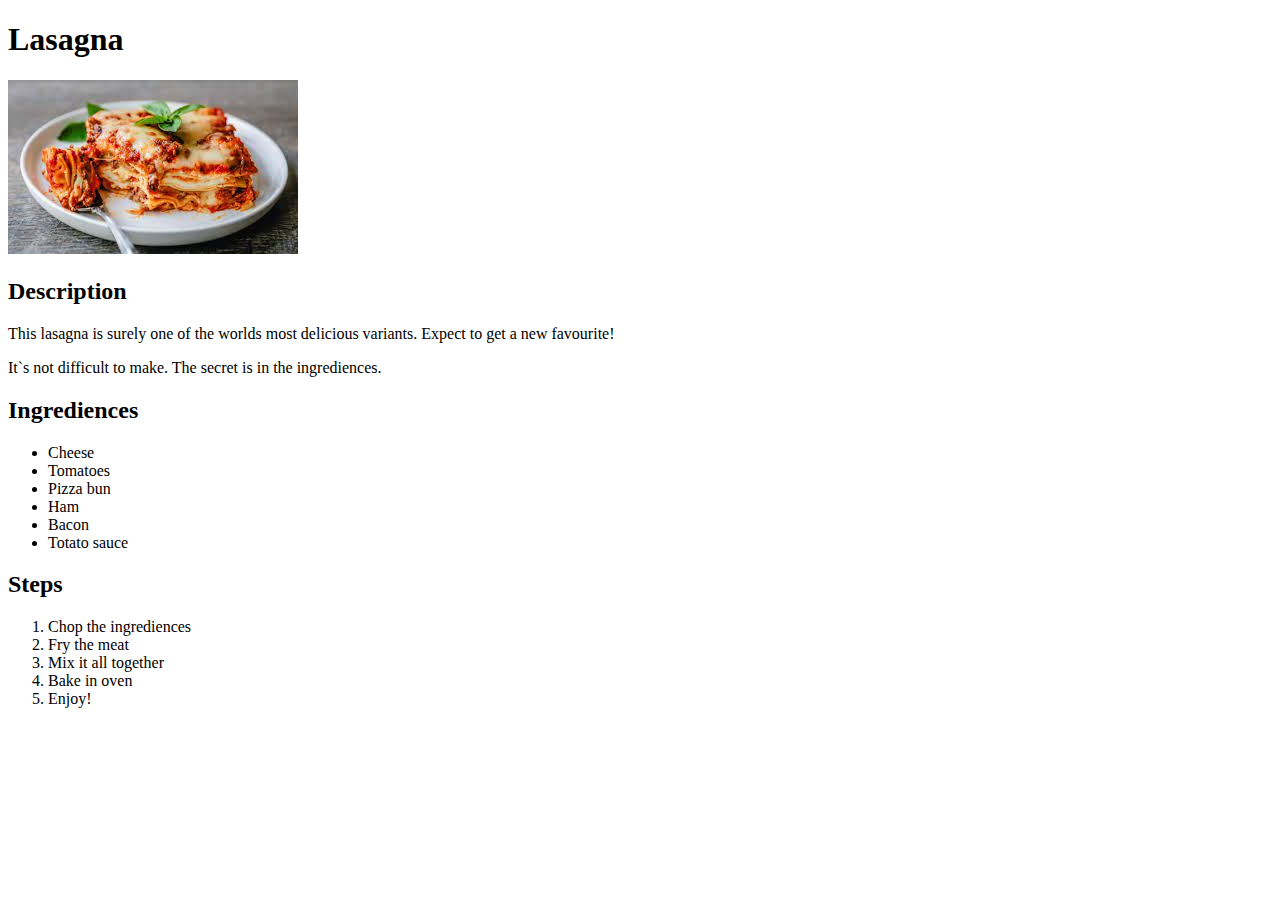
==== recipes/lasagne.html @ 09c1c050 "Add more recieps and matching images" ====
<!DOCTYPE html>
<html lang="en">
<head>
    <meta charset="UTF-8">
    <meta name="viewport" content="width=device-width, initial-scale=1.0">
    <title>Document</title>
</head>
<body>
    <h1>
        Lasagna
    </h1>
    <img src="/images/lasagna.jpeg">
    <h2>
        Description
    </h2>
    <p>
        This lasagna is surely one of the worlds most delicious variants.
        Expect to get a new favourite!
    </p>
    <p>
        It`s not difficult to make. The secret is in the ingrediences.
    </p>
    <h2>
        Ingrediences
    </h2>
    <ul>
        <li>Cheese</li>
        <li>Tomatoes</li>
        <li>Pizza bun</li>
        <li>Ham</li>
        <li>Bacon</li>
        <li>Totato sauce</li>
    </ul>
    <h2>
        Steps
    </h2>
    <ol>
        <li>Chop the ingrediences</li>
        <li>Fry the meat</li>
        <li>Mix it all together</li>
        <li>Bake in oven</li>
        <li>Enjoy!</li>
    </ol>
</body>
</html>
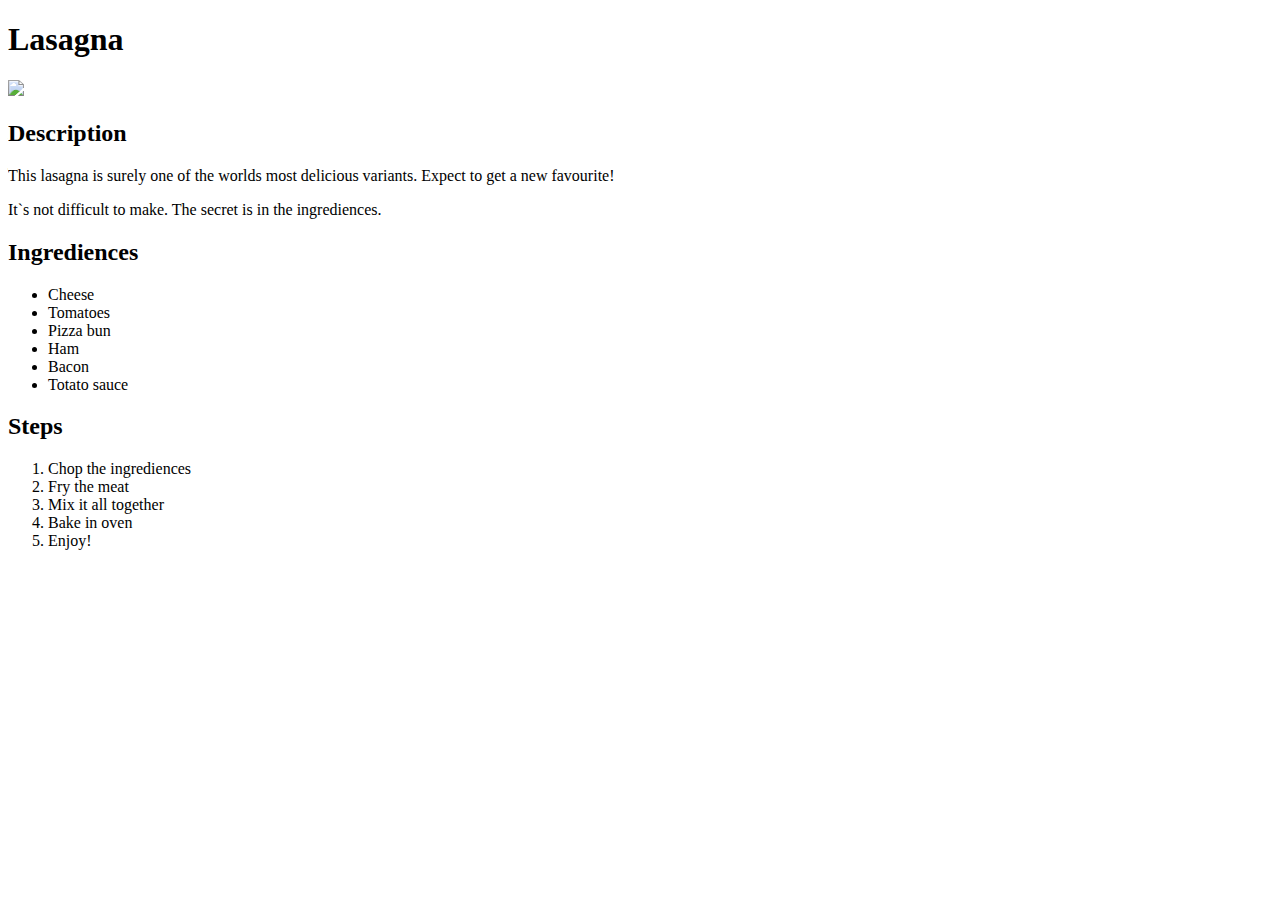
==== commit 17aef444: "Fix broken image links" ====
--- a/recipes/lasagne.html
+++ b/recipes/lasagne.html
@@ -9,7 +9,7 @@
     <h1>
         Lasagna
     </h1>
-    <img src="/images/lasagna.jpeg">
+    <img src="images/lasagna.jpeg">
     <h2>
         Description
     </h2>
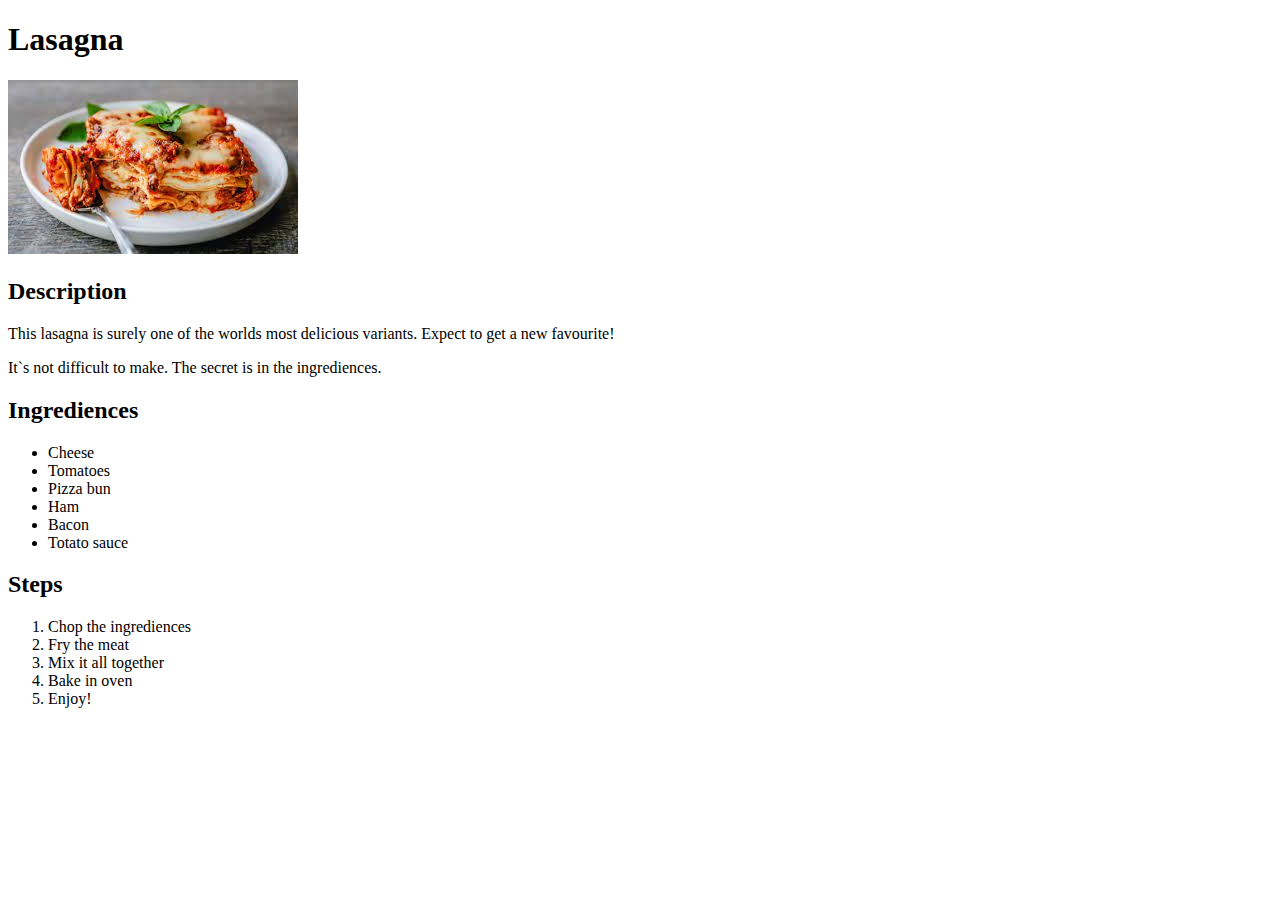
==== commit ac9c90d8: "Point image links to correct folder" ====
--- a/recipes/lasagne.html
+++ b/recipes/lasagne.html
@@ -9,7 +9,7 @@
     <h1>
         Lasagna
     </h1>
-    <img src="images/lasagna.jpeg">
+    <img src="../images/lasagna.jpeg">
     <h2>
         Description
     </h2>
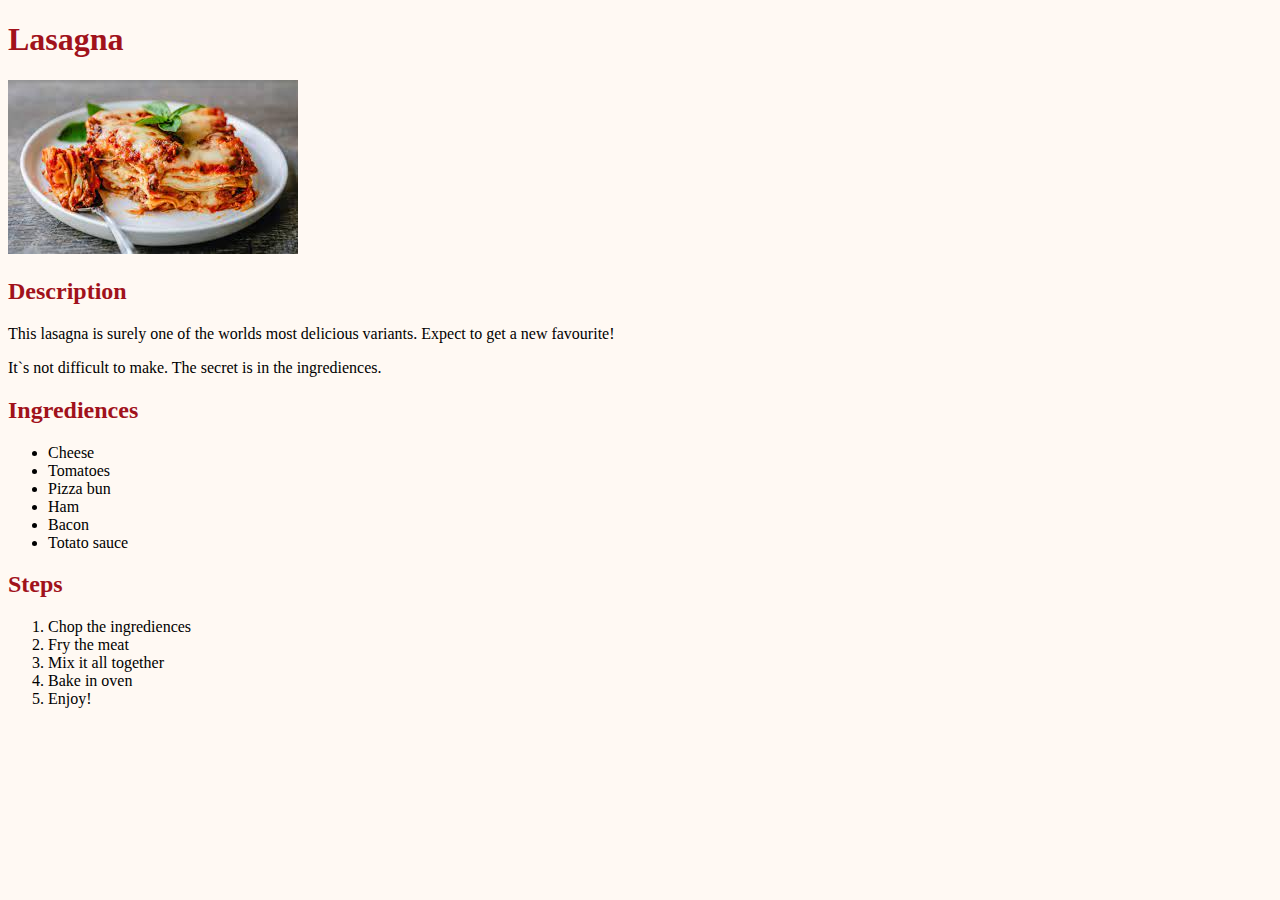
==== commit be7524bb: "Add stylesheet to subpages." ====
--- a/recipes/lasagne.html
+++ b/recipes/lasagne.html
@@ -3,6 +3,7 @@
 <head>
     <meta charset="UTF-8">
     <meta name="viewport" content="width=device-width, initial-scale=1.0">
+    <link rel="stylesheet" href="../style.css">
     <title>Document</title>
 </head>
 <body>
--- a/style.css
+++ b/style.css
@@ -0,0 +1,26 @@
+* {
+    font-family: Georgia, 'Times New Roman', Times, serif;
+    background-color:rgb(255, 249, 243);
+}
+
+h1 {
+    color: rgb(161, 18, 27);
+}
+
+h2 {
+    color:rgb(161, 18, 27)
+}
+
+#links {
+    margin: 0;
+    padding: 0;
+}
+
+#links li {
+    list-style: none;
+    margin-bottom: 5px;
+}
+
+.reciepe-link {
+    color: hsl(40, 84%, 40%);
+}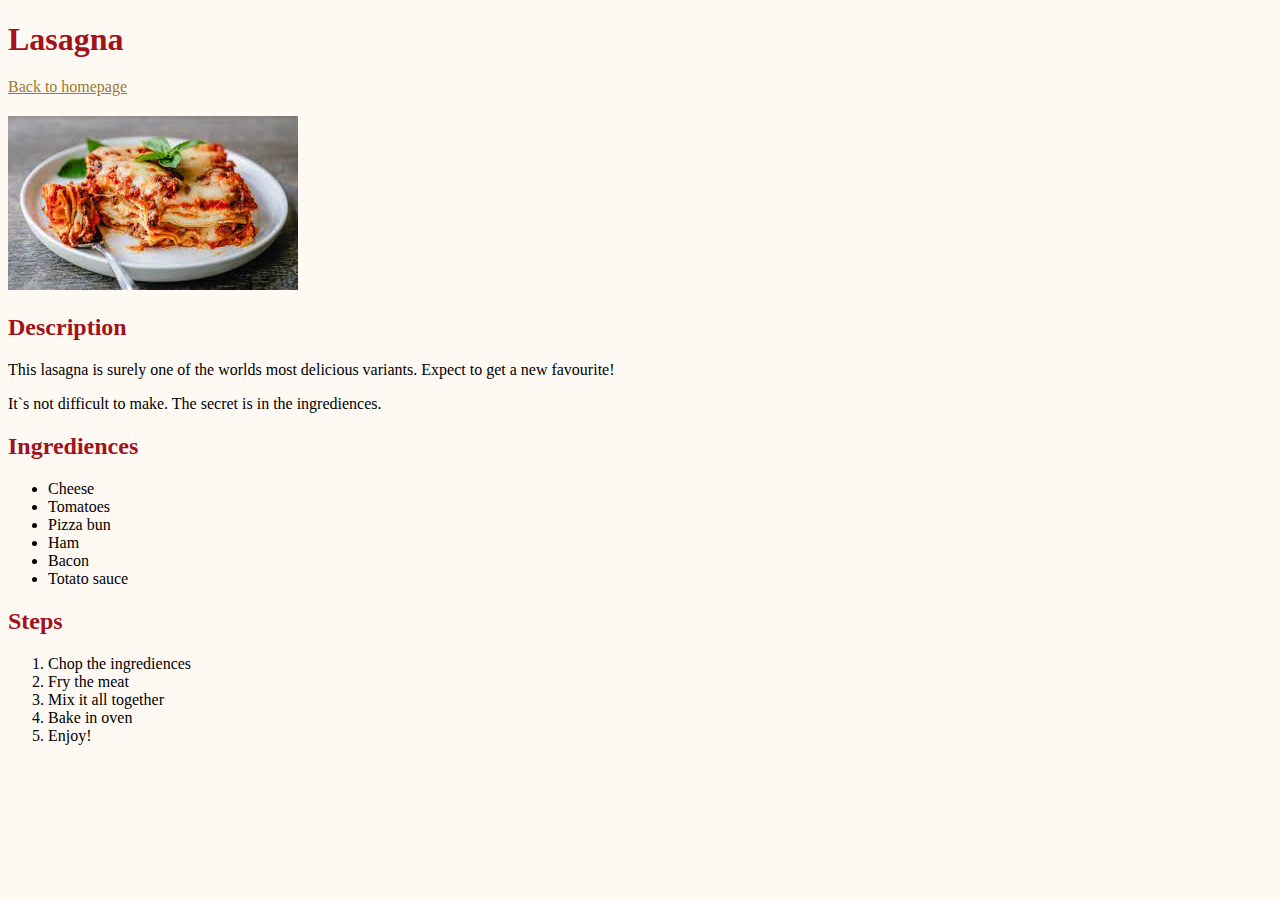
==== commit 4bb0fb5d: "Update subpages with links to homepage." ====
--- a/recipes/lasagne.html
+++ b/recipes/lasagne.html
@@ -10,6 +10,7 @@
     <h1>
         Lasagna
     </h1>
+    <a class="homepage-link" href="/index.html" alt="back to homepage">Back to homepage</a>
     <img src="../images/lasagna.jpeg">
     <h2>
         Description
--- a/style.css
+++ b/style.css
@@ -5,6 +5,7 @@
 
 h1 {
     color: rgb(161, 18, 27);
+    margin-bottom: 20px;
 }
 
 h2 {
@@ -19,8 +20,20 @@
 #links li {
     list-style: none;
     margin-bottom: 5px;
+    display: inline-block;
+    margin-right: 5px;
 }
 
 .reciepe-link {
-    color: hsl(40, 84%, 40%);
+    color: hsl(40, 80%, 62%);
+    background-color: rgb(161, 18, 27);
+    padding: 10px 16px;
+    text-decoration: none;
+    border-radius: 3px;
+}
+
+.homepage-link {
+    display: block;
+    margin-bottom: 20px;
+    color: hsl(40, 52%, 40%);
 }